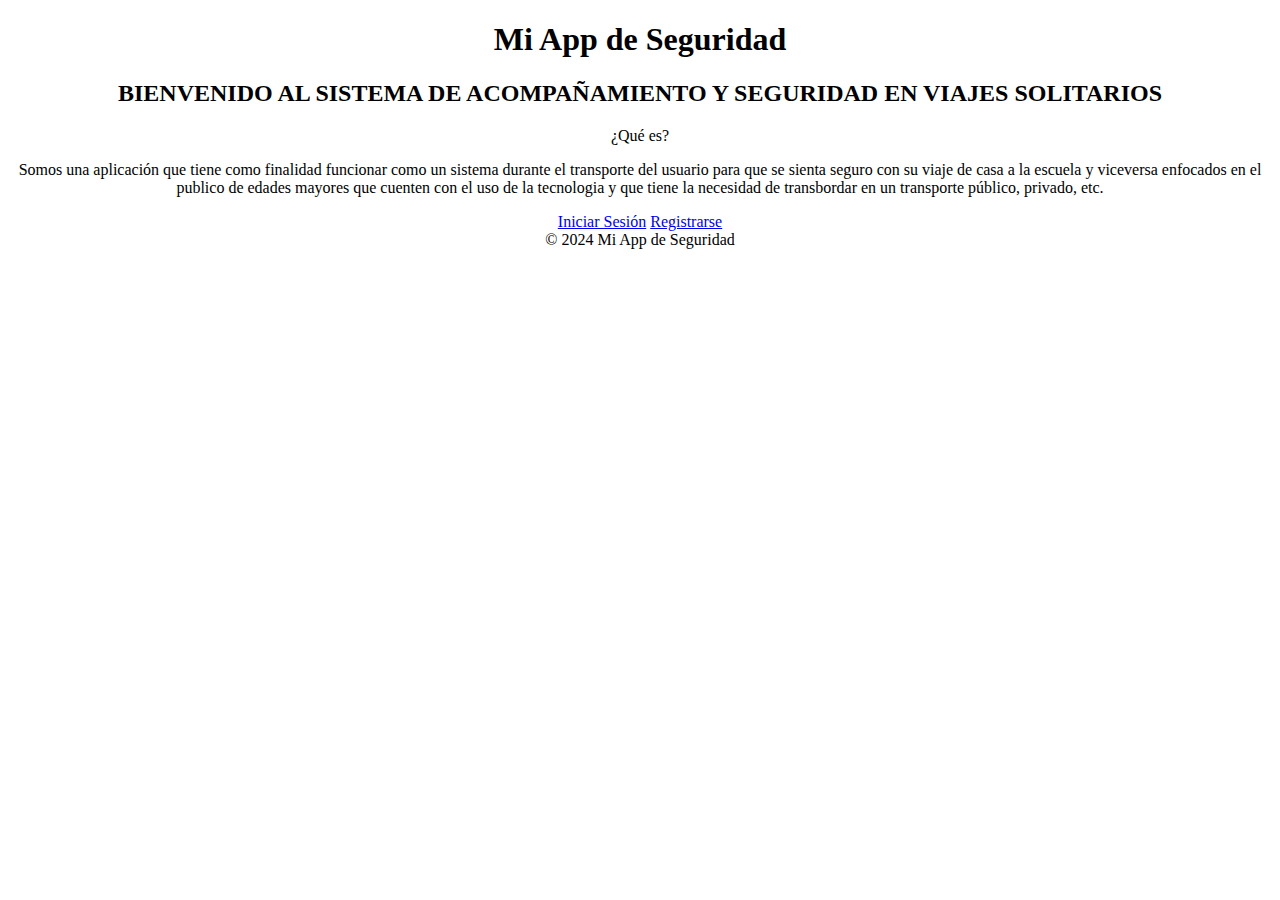
==== index.html @ 3144f2ba "Update index.html" ====
<!DOCTYPE html>
<html lang="es">

<head>
    <meta charset="UTF-8" />
    <meta name="viewport" content="width=device-width, initial-scale=1.0" />
    <link rel="stylesheet" href="/main/css/styles.css" />
    <title>Mi App de Seguridad</title>
</head>

<body>
    <center>
        <header>
            <h1>Mi App de Seguridad</h1>
        </header>

        <section id="bienvenida">
            <h2>
                BIENVENIDO AL SISTEMA DE ACOMPAÑAMIENTO Y SEGURIDAD EN VIAJES SOLITARIOS
            </h2>
            <p>¿Qué es?</p>
            <p>
                Somos una aplicación que tiene como finalidad funcionar como un sistema durante el transporte del usuario para que se sienta seguro con su viaje de casa a la escuela y viceversa enfocados en el publico de edades mayores que cuenten con el uso de la tecnologia
                y que tiene la necesidad de transbordar en un transporte público, privado, etc.
            </p>
        </section>
        <section id="botones">
            <a href="/html/ingreso.html" class="boton">Iniciar Sesión</a>
            <a href="/html/registro.html" class="boton">Registrarse</a>
        </section>

        <footer>
            <h0>&copy; 2024 Mi App de Seguridad</h0>
        </footer>
    </center>
</body>

</html>
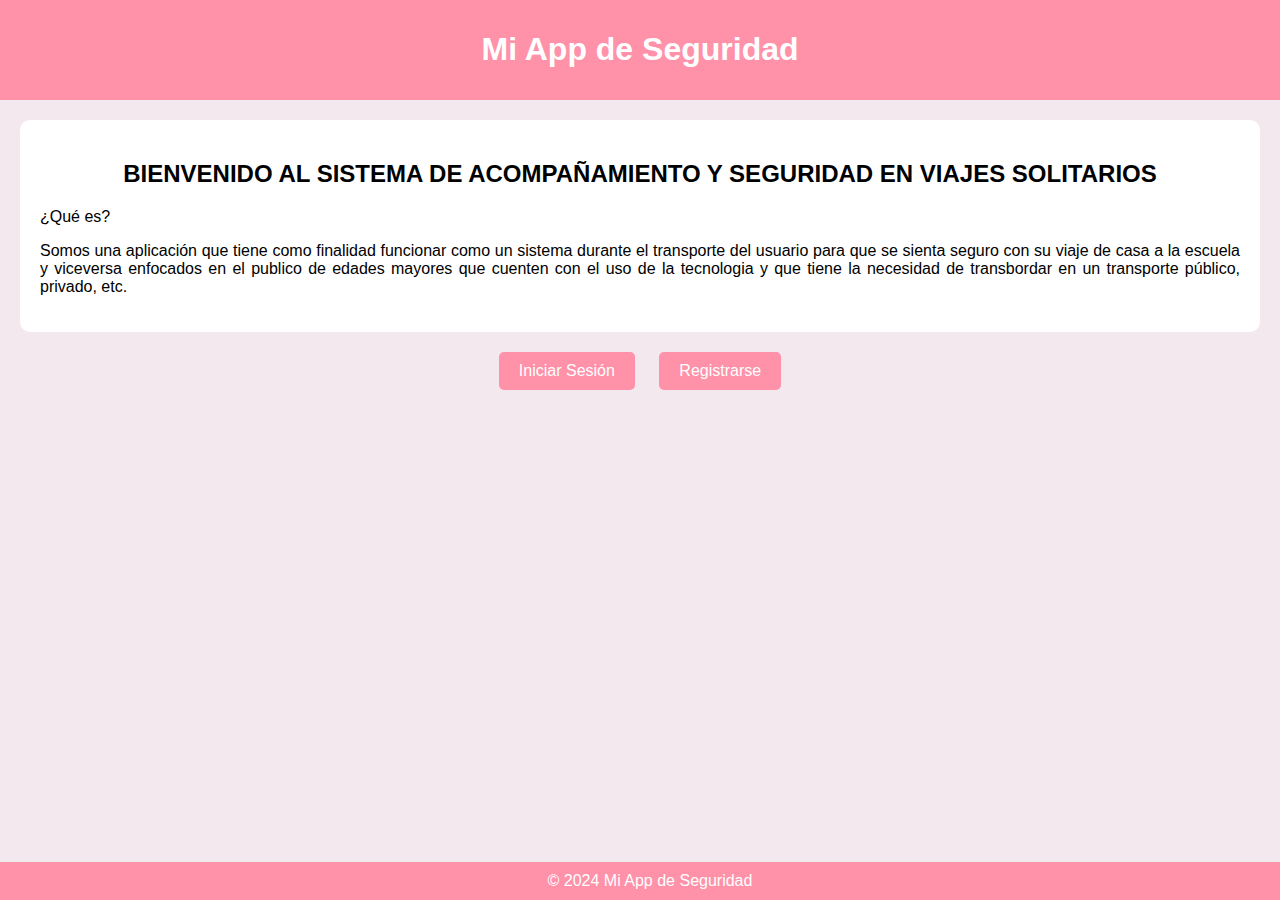
==== commit 069b0b67: "Update index.html" ====
--- a/index.html
+++ b/index.html
@@ -4,7 +4,7 @@
 <head>
     <meta charset="UTF-8" />
     <meta name="viewport" content="width=device-width, initial-scale=1.0" />
-    <link rel="stylesheet" href="/main/css/styles.css" />
+    <link rel="stylesheet" href="/css/styles.css" />
     <title>Mi App de Seguridad</title>
 </head>
 
--- a/css/styles.css
+++ b/css/styles.css
@@ -0,0 +1,135 @@
+body {
+    font-family: Arial, sans-serif;
+    margin: 0;
+    padding: 0;
+    background-color: #f3e8ee;
+}
+
+header {
+    background-color: #ff91a9;
+    color: #fff;
+    padding: 10px;
+    text-align: center;
+}
+
+#bienvenida {
+    text-align: center;
+    padding: 20px;
+    background-color: #fff;
+    margin: 20px;
+    border-radius: 10px;
+}
+
+#botones {
+    text-align: center;
+    margin-top: 20px;
+}
+
+.boton {
+    display: inline-block;
+    padding: 10px 20px;
+    font-size: 16px;
+    text-align: center;
+    text-decoration: none;
+    background-color: #ff91a9;
+    color: #fff;
+    border-radius: 5px;
+    margin: 0 10px;
+}
+
+footer {
+    background-color: #ff91a9;
+    color: #fff;
+    padding: 10px;
+    text-align: center;
+    position: fixed;
+    bottom: 0;
+    width: 100%;
+}
+
+p {
+    text-align: justify;
+}
+
+@media screen and (max-width: 500px) {
+    #bienvenida {
+        margin: 10px;
+    }
+    #botones {
+        margin-top: 10px;
+    }
+    .boton {
+        margin: 5px;
+    }
+}
+
+
+.container {
+    max-width: 600px;
+    margin: 50px auto;
+    padding: 20px;
+    background-color: #fff;
+    border-radius: 8px;
+    box-shadow: 0 0 10px rgba(0,0,0,0.1);
+}
+
+.boton {
+    display: inline-block;
+    padding: 10px 20px;
+    background-color: #ff91a9;
+    color: white;
+    text-align: center;
+    text-decoration: none;
+    font-size: 16px;
+    border: none;
+    cursor: pointer;
+    border-radius: 5px;
+}
+
+
+/*PARTTES AÑADIDAS DE KARO
+PARA registro.html y terminos.html*/
+h5 {
+    text-align: justify;
+}
+
+.custom-button {
+    background-color: #ff91a9; /* Color de fondo */
+    border: none; /* Sin borde */
+    color: white; /* Color de texto */
+    padding: 10px 20px; /* Espaciado interior */
+    text-align: center; /* Alineación del texto */
+    text-decoration: none; /* Sin subrayado */
+    display: inline-block; /* Mostrar como elemento en línea */
+    font-size: 16px; /* Tamaño de fuente */
+    margin: 4px 2px; /* Margen exterior */
+    cursor: pointer; /* Cursor al pasar el ratón */
+    border-radius: 4px; /* Bordes redondeados */
+}
+
+.custom-button:hover {
+    background-color: #ff91a9; /* Cambio de color al pasar el ratón */
+}
+
+.button-link {
+    text-decoration: none; /* Sin subrayado para el enlace */
+}
+
+.button-link:hover {
+    text-decoration: none; /* Sin subrayado al pasar el ratón */
+}
+
+.styled-input {
+    padding: 12px; /* Espaciado interior */
+    border: 1px solid #ccc; /* Borde con color gris claro */
+    border-radius: 5px; /* Bordes redondeados */
+    font-size: 16px; /* Tamaño de fuente */
+    width: 400px; /* Ancho del input */
+    background-color: #fff9f9;
+    box-sizing: border-box; /* Tamaño total incluyendo el borde */
+}
+
+.styled-input:focus {
+    border-color: #007bff; /* Cambio de color del borde al obtener el foco */
+    outline: none; /* Sin contorno al obtener el foco */
+}
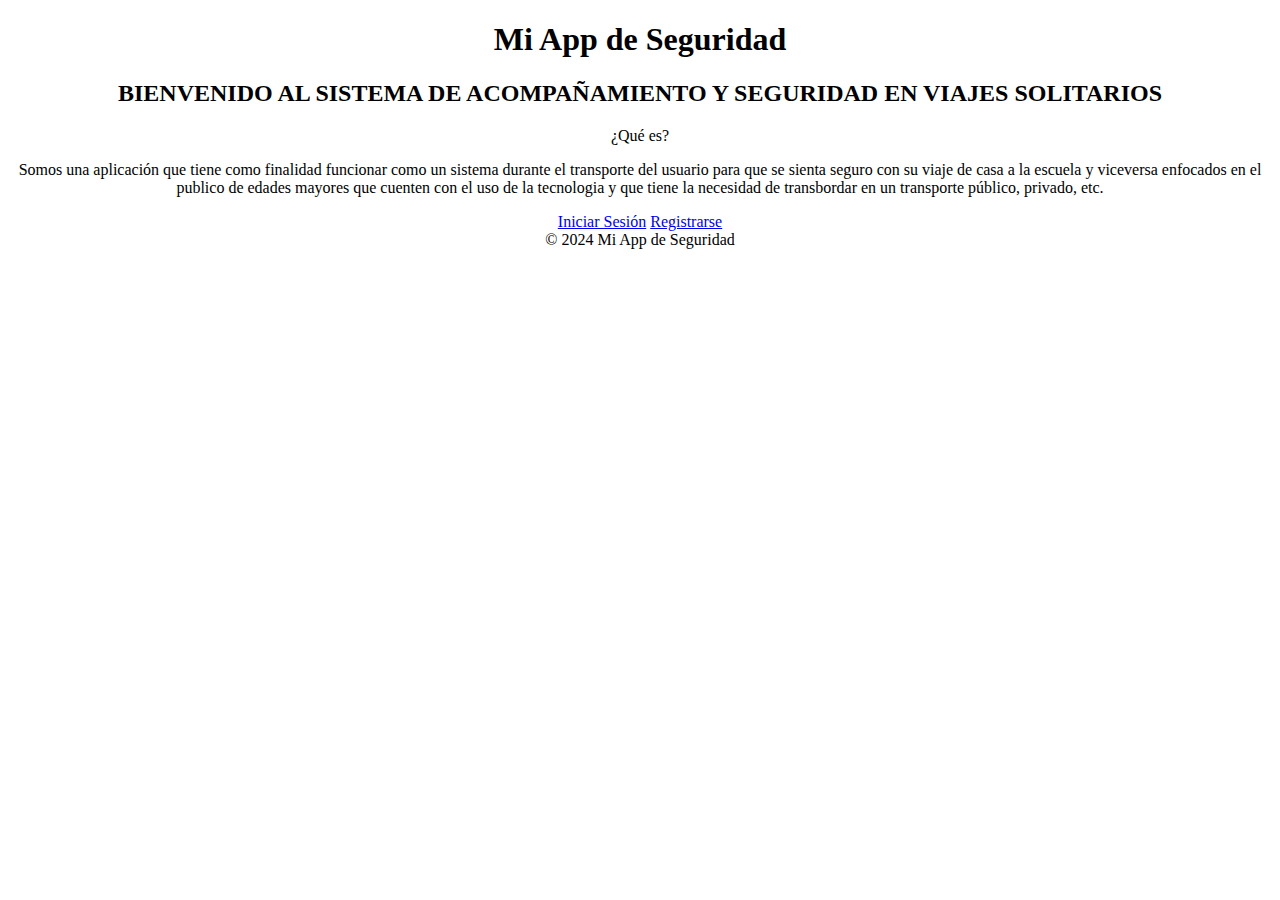
==== commit 0663dc01: "Update index.html" ====
--- a/index.html
+++ b/index.html
@@ -4,7 +4,7 @@
 <head>
     <meta charset="UTF-8" />
     <meta name="viewport" content="width=device-width, initial-scale=1.0" />
-    <link rel="stylesheet" href="/css/styles.css" />
+    <link rel="stylesheet" href="Css/styles.css" />
     <title>Mi App de Seguridad</title>
 </head>
 
@@ -25,8 +25,8 @@
             </p>
         </section>
         <section id="botones">
-            <a href="/html/ingreso.html" class="boton">Iniciar Sesión</a>
-            <a href="/html/registro.html" class="boton">Registrarse</a>
+            <a href="html/ingreso.html" class="boton">Iniciar Sesión</a>
+            <a href="html/registro.html" class="boton">Registrarse</a>
         </section>
 
         <footer>
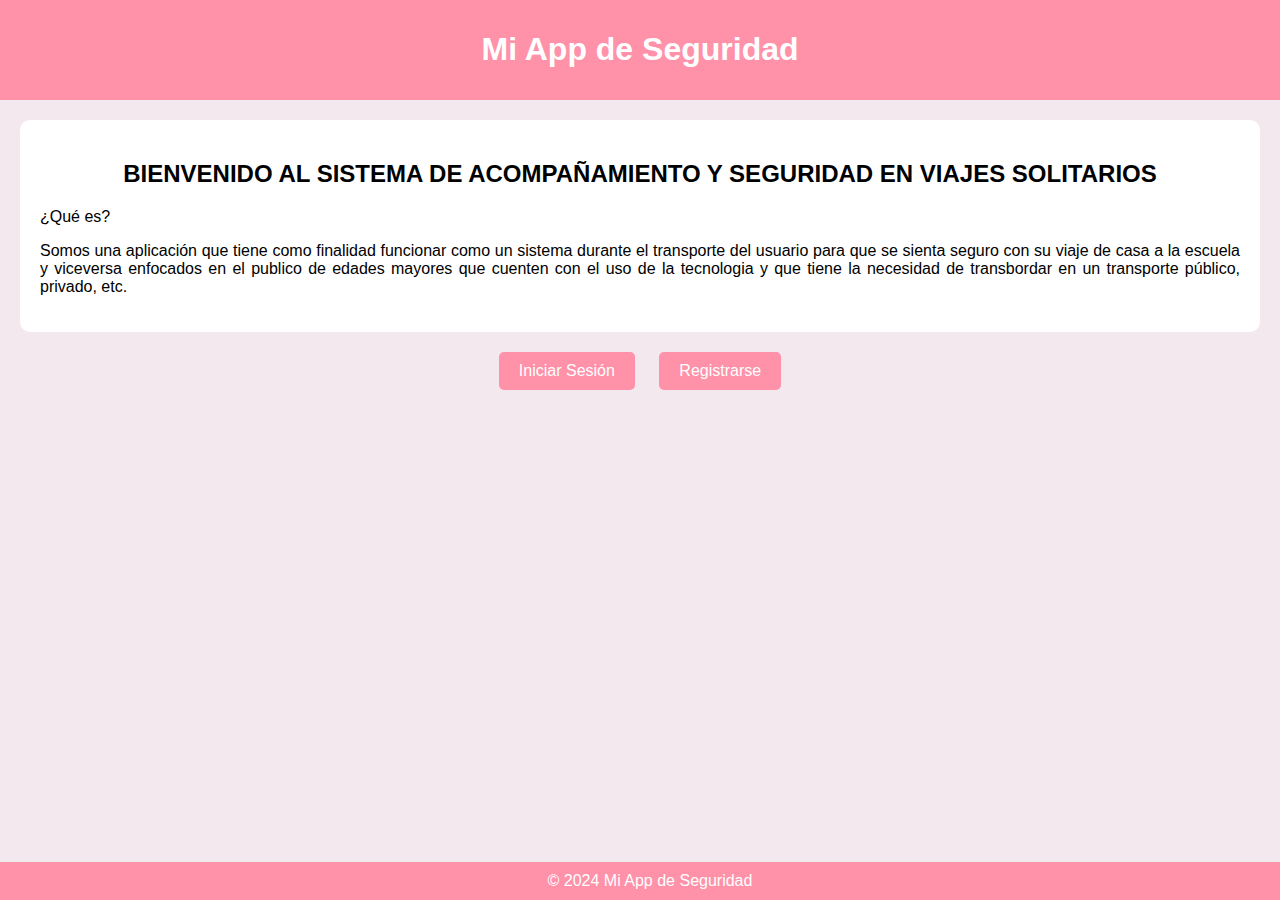
==== commit ac9ef198: "Update index.html" ====
--- a/index.html
+++ b/index.html
@@ -4,7 +4,7 @@
 <head>
     <meta charset="UTF-8" />
     <meta name="viewport" content="width=device-width, initial-scale=1.0" />
-    <link rel="stylesheet" href="Css/styles.css" />
+    <link rel="stylesheet" href="css/styles.css"/>
     <title>Mi App de Seguridad</title>
 </head>
 
--- a/css/styles.css
+++ b/css/styles.css
@@ -0,0 +1,135 @@
+body {
+    font-family: Arial, sans-serif;
+    margin: 0;
+    padding: 0;
+    background-color: #f3e8ee;
+}
+
+header {
+    background-color: #ff91a9;
+    color: #fff;
+    padding: 10px;
+    text-align: center;
+}
+
+#bienvenida {
+    text-align: center;
+    padding: 20px;
+    background-color: #fff;
+    margin: 20px;
+    border-radius: 10px;
+}
+
+#botones {
+    text-align: center;
+    margin-top: 20px;
+}
+
+.boton {
+    display: inline-block;
+    padding: 10px 20px;
+    font-size: 16px;
+    text-align: center;
+    text-decoration: none;
+    background-color: #ff91a9;
+    color: #fff;
+    border-radius: 5px;
+    margin: 0 10px;
+}
+
+footer {
+    background-color: #ff91a9;
+    color: #fff;
+    padding: 10px;
+    text-align: center;
+    position: fixed;
+    bottom: 0;
+    width: 100%;
+}
+
+p {
+    text-align: justify;
+}
+
+@media screen and (max-width: 500px) {
+    #bienvenida {
+        margin: 10px;
+    }
+    #botones {
+        margin-top: 10px;
+    }
+    .boton {
+        margin: 5px;
+    }
+}
+
+
+.container {
+    max-width: 600px;
+    margin: 50px auto;
+    padding: 20px;
+    background-color: #fff;
+    border-radius: 8px;
+    box-shadow: 0 0 10px rgba(0,0,0,0.1);
+}
+
+.boton {
+    display: inline-block;
+    padding: 10px 20px;
+    background-color: #ff91a9;
+    color: white;
+    text-align: center;
+    text-decoration: none;
+    font-size: 16px;
+    border: none;
+    cursor: pointer;
+    border-radius: 5px;
+}
+
+
+/*PARTTES AÑADIDAS DE KARO
+PARA registro.html y terminos.html*/
+h5 {
+    text-align: justify;
+}
+
+.custom-button {
+    background-color: #ff91a9; /* Color de fondo */
+    border: none; /* Sin borde */
+    color: white; /* Color de texto */
+    padding: 10px 20px; /* Espaciado interior */
+    text-align: center; /* Alineación del texto */
+    text-decoration: none; /* Sin subrayado */
+    display: inline-block; /* Mostrar como elemento en línea */
+    font-size: 16px; /* Tamaño de fuente */
+    margin: 4px 2px; /* Margen exterior */
+    cursor: pointer; /* Cursor al pasar el ratón */
+    border-radius: 4px; /* Bordes redondeados */
+}
+
+.custom-button:hover {
+    background-color: #ff91a9; /* Cambio de color al pasar el ratón */
+}
+
+.button-link {
+    text-decoration: none; /* Sin subrayado para el enlace */
+}
+
+.button-link:hover {
+    text-decoration: none; /* Sin subrayado al pasar el ratón */
+}
+
+.styled-input {
+    padding: 12px; /* Espaciado interior */
+    border: 1px solid #ccc; /* Borde con color gris claro */
+    border-radius: 5px; /* Bordes redondeados */
+    font-size: 16px; /* Tamaño de fuente */
+    width: 400px; /* Ancho del input */
+    background-color: #fff9f9;
+    box-sizing: border-box; /* Tamaño total incluyendo el borde */
+}
+
+.styled-input:focus {
+    border-color: #007bff; /* Cambio de color del borde al obtener el foco */
+    outline: none; /* Sin contorno al obtener el foco */
+}
